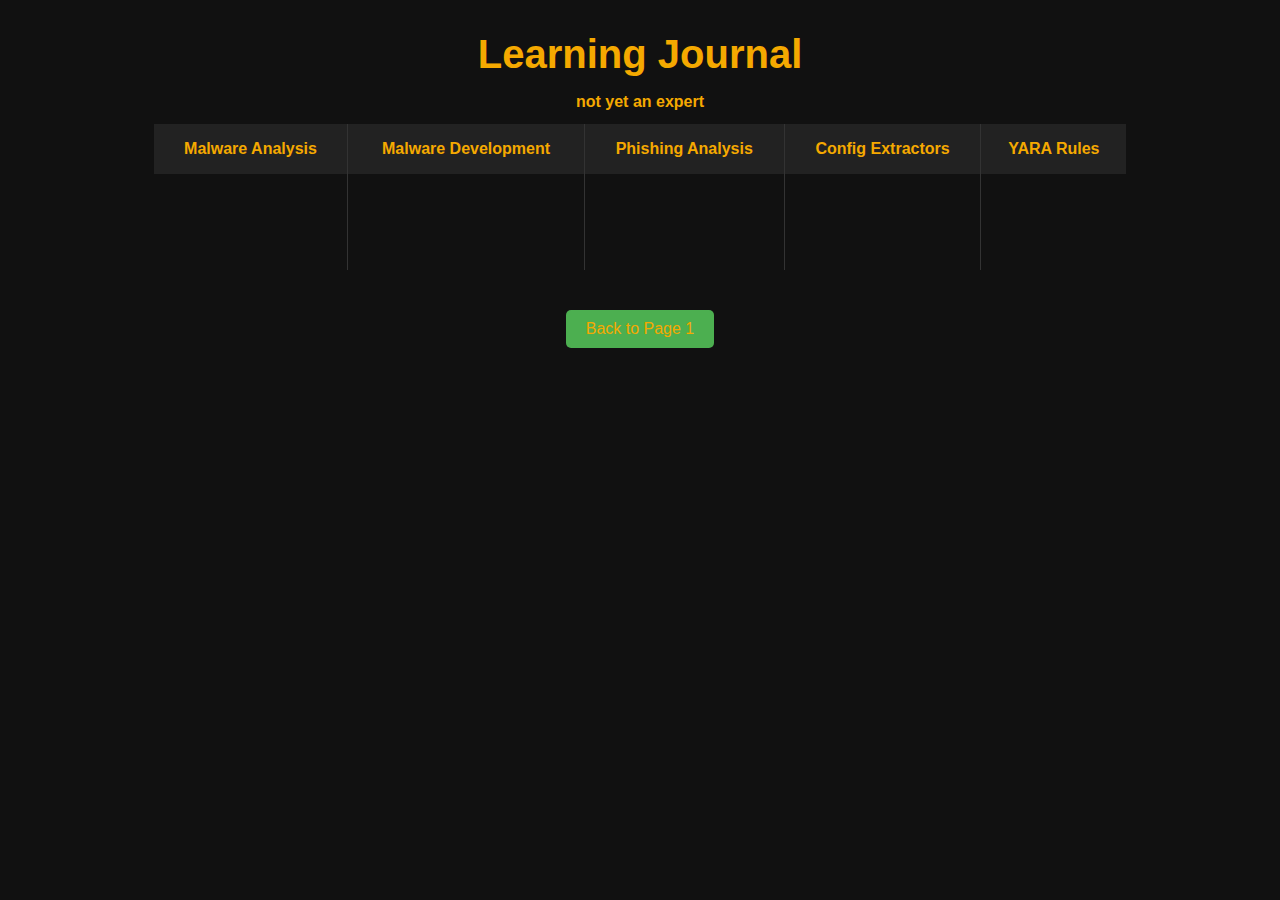
==== Page2.html @ ba6fa161 "Preparing 2nd Page" ====
<!DOCTYPE html>
<html lang="en">
<head>
  <meta charset="UTF-8">
  <meta name="viewport" content="width=device-width, initial-scale=1.0">
  <title>Learning Journal - Page 2</title>
  <link rel="stylesheet" href="style.css">
</head>
<body>
  <div class="header">
    <h1>Learning Journal</h1>
    <h2 class="subtitle">not yet an expert</h2>
  </div>
  
  <table>
    <tr>
      <th>Malware Analysis</th>
      <th>Malware Development</th>
      <th>Phishing Analysis</th>
      <th>Config Extractors</th>
      <th>YARA Rules</th>
    </tr>
    <tr>
      <td></td>
      <td></td>
      <td></td>
      <td></td>
      <td></td>
    </tr>
    <tr>
      <td></td>
      <td></td>
      <td></td>
      <td></td>
      <td></td>
    </tr>
    <tr>
      <td></td>
      <td></td>
      <td></td>
      <td></td>
      <td></td>
    </tr>
  </table>

  <div class="second-page">
    <a href="index.html" class="button">Back to Page 1</a>
  </div>
</body>
</html>
---- style.css ----
body {
  background-color: #111;
  font-family: sans-serif;
  margin: 2rem;
  color: #f5a900;
}

h1 {
  text-align: center;
  font-size: 2.5rem;
  margin-bottom: 1rem;
}

.header {
  text-align: center;
}

.subtitle {
  font-size: 16px;
}

table {
  border-collapse: collapse;
  width: 80%;
  margin: 0 auto;
}

th, td {
  padding: 16px;
  text-align: center;
  border-right: 1px solid #333;
  vertical-align: top;
}

th:last-child,
td:last-child {
  border-right: none;
}

th {
  background-color: #222;
}

a:link, a:visited {
  color: #f5a900;
  text-decoration: none;
}

a:hover {
  color: #ff9900;
}

.second-page {
  display: flex;
  justify-content: center;
  margin-top: 20px;
}

.button {
  padding: 10px 20px;
  background-color: #4CAF50;
  color: white;
  text-decoration: none;
  border-radius: 5px;
  display: inline-block;
  margin-top: 20px;
}

.button:hover {
  background-color: #45a049;
}
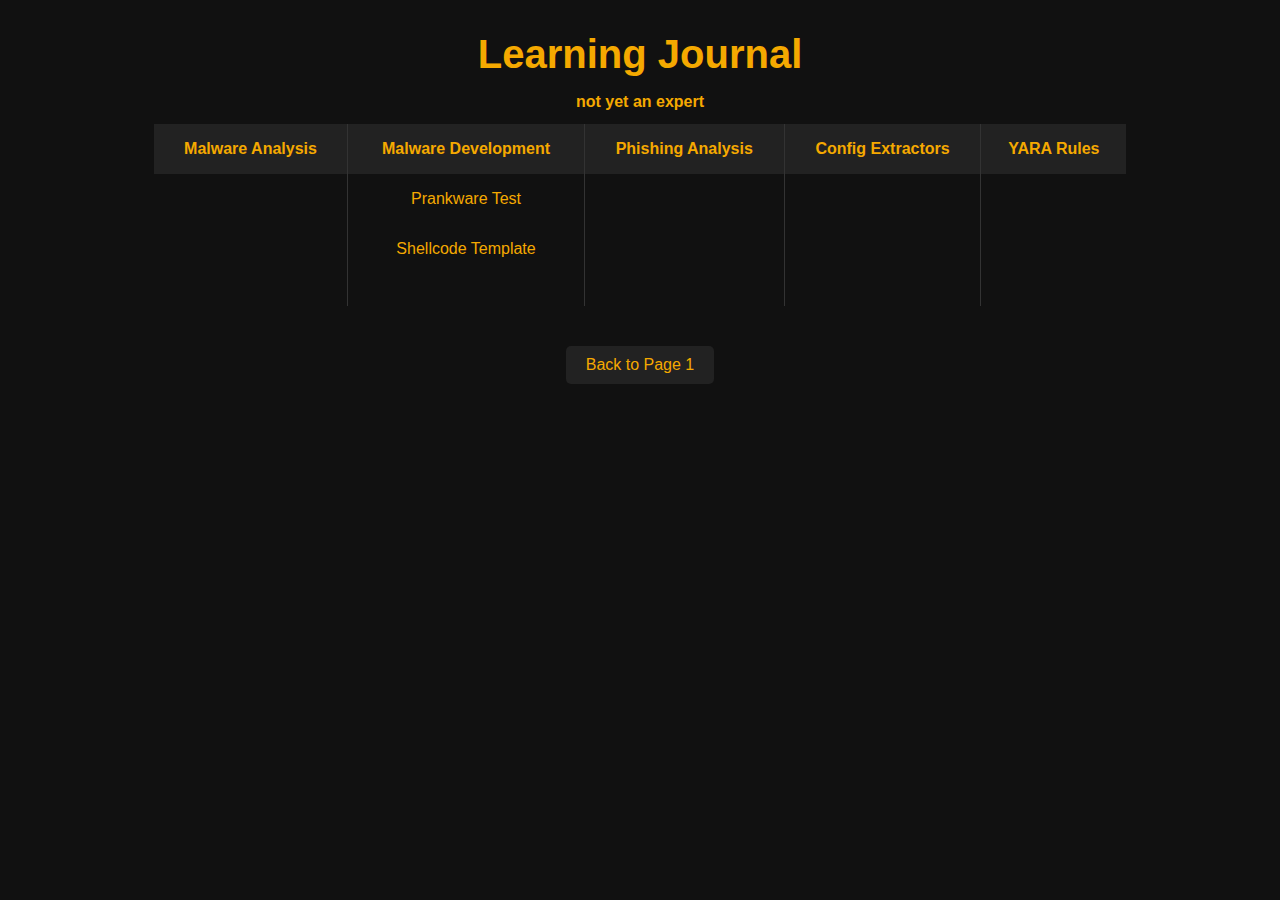
==== commit 2186110a: "format" ====
--- a/Page2.html
+++ b/Page2.html
@@ -22,14 +22,14 @@
     </tr>
     <tr>
       <td></td>
-      <td></td>
+      <td><a href="https://github.com/SherwynB/LearningJournalFiles/tree/main/Folder%20of%20Files/MalDev/Pranktest.html">Prankware Test</a></td>
       <td></td>
       <td></td>
       <td></td>
     </tr>
     <tr>
       <td></td>
-      <td></td>
+      <td><a href="https://github.com/SherwynB/LearningJournalFiles/tree/main/Folder%20of%20Files/MalDev/ShellcodeRunnerTemplate">Shellcode Template</a></td>
       <td></td>
       <td></td>
       <td></td>
--- a/style.css
+++ b/style.css
@@ -53,19 +53,25 @@
 .second-page {
   display: flex;
   justify-content: center;
+  align-items: center;
+  width: 100%;
   margin-top: 20px;
+  text-align: center;
 }
 
 .button {
   padding: 10px 20px;
-  background-color: #4CAF50;
+  background-color: #222;
   color: white;
   text-decoration: none;
   border-radius: 5px;
   display: inline-block;
   margin-top: 20px;
+  font-size: 16px;
+  text-align: center;
+  white-space: nowrap;
 }
 
 .button:hover {
-  background-color: #45a049;
+  background-color: #333;
 }
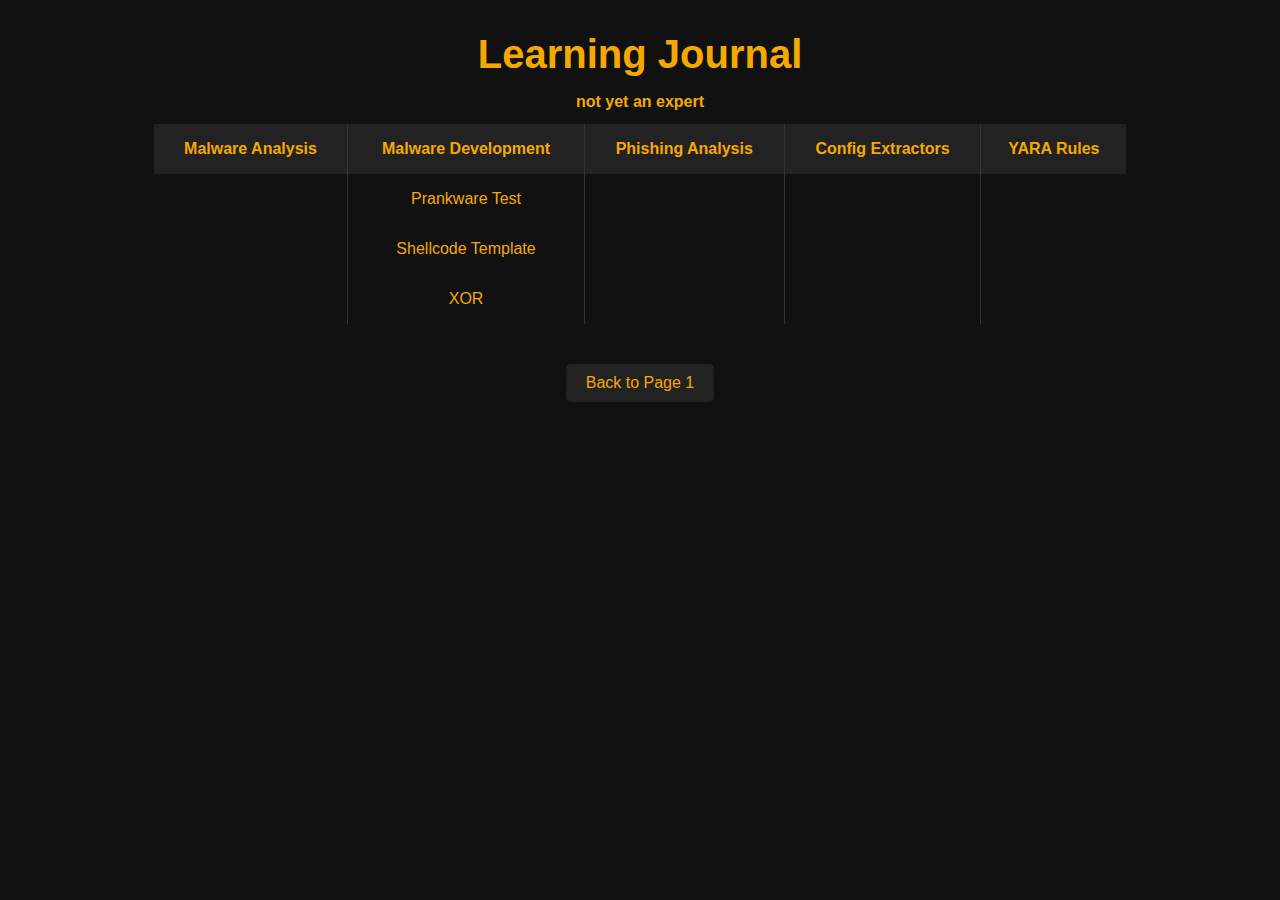
==== commit de16af2f: "added link" ====
--- a/Page2.html
+++ b/Page2.html
@@ -31,12 +31,12 @@
       <td></td>
       <td><a href="https://github.com/SherwynB/LearningJournalFiles/tree/main/Folder%20of%20Files/MalDev/ShellcodeRunnerTemplate">Shellcode Template</a></td>
       <td></td>
-      <td></td>
+      <td></td> 
       <td></td>
     </tr>
     <tr>
       <td></td>
-      <td></td>
+      <td><a href="https://github.com/SherwynB/LearningJournalFiles/tree/main/Folder%20of%20Files/MalDev/XOR">XOR</a></td>
       <td></td>
       <td></td>
       <td></td>
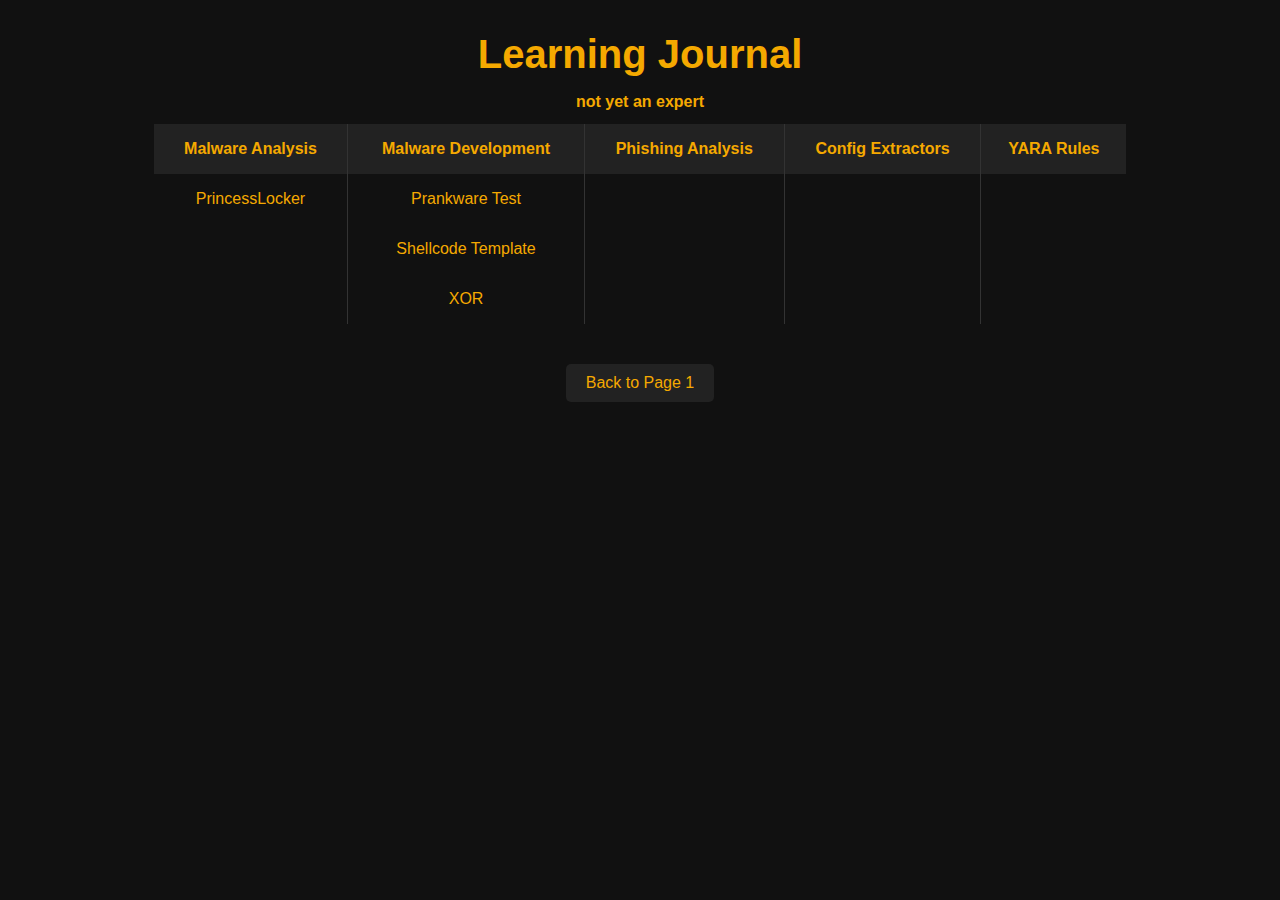
==== commit 6f497a9b: "Update Page2.html" ====
--- a/Page2.html
+++ b/Page2.html
@@ -21,7 +21,7 @@
       <th>YARA Rules</th>
     </tr>
     <tr>
-      <td></td>
+      <td><a href="https://sherwynb.github.io/LearningJournal/PrincessLocker%201%20Unpacking.pdf">PrincessLocker</a></td>
       <td><a href="https://github.com/SherwynB/LearningJournalFiles/tree/main/Folder%20of%20Files/MalDev/Pranktest.html">Prankware Test</a></td>
       <td></td>
       <td></td>
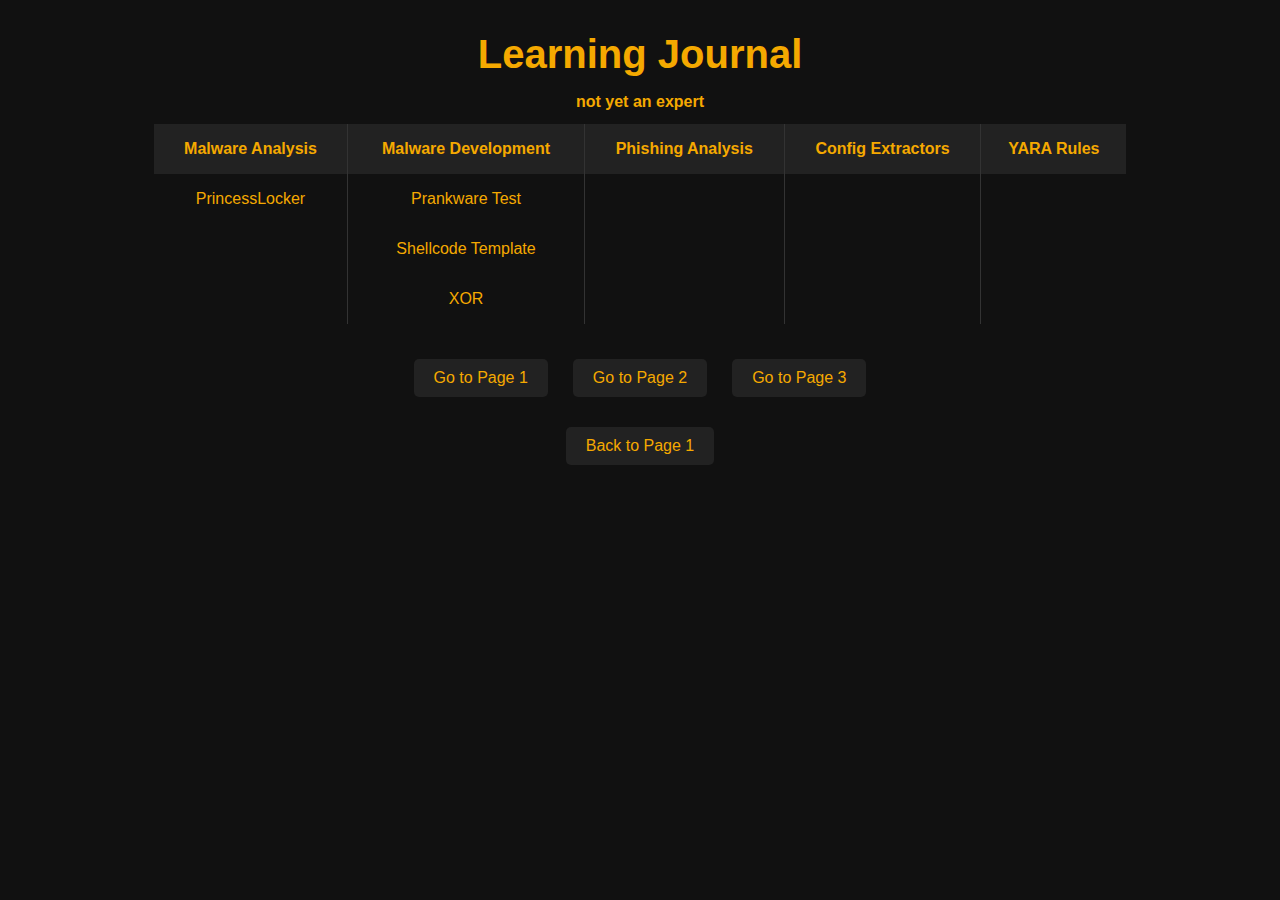
==== commit 5d0d797c: "added page 3" ====
--- a/Page2.html
+++ b/Page2.html
@@ -43,6 +43,13 @@
     </tr>
   </table>
 
+  <!-- Navigation for Pages -->
+  <div class="navigation">
+    <a href="index.html" class="button">Go to Page 1</a>
+    <a href="page2.html" class="button">Go to Page 2</a>
+    <a href="page3.html" class="button">Go to Page 3</a>
+  </div>
+
   <div class="second-page">
     <a href="index.html" class="button">Back to Page 1</a>
   </div>
--- a/style.css
+++ b/style.css
@@ -70,8 +70,16 @@
   font-size: 16px;
   text-align: center;
   white-space: nowrap;
+  margin: 5px;
 }
 
 .button:hover {
   background-color: #333;
 }
+
+.navigation {
+  display: flex;
+  justify-content: center;
+  gap: 15px;
+  margin-top: 30px;
+}
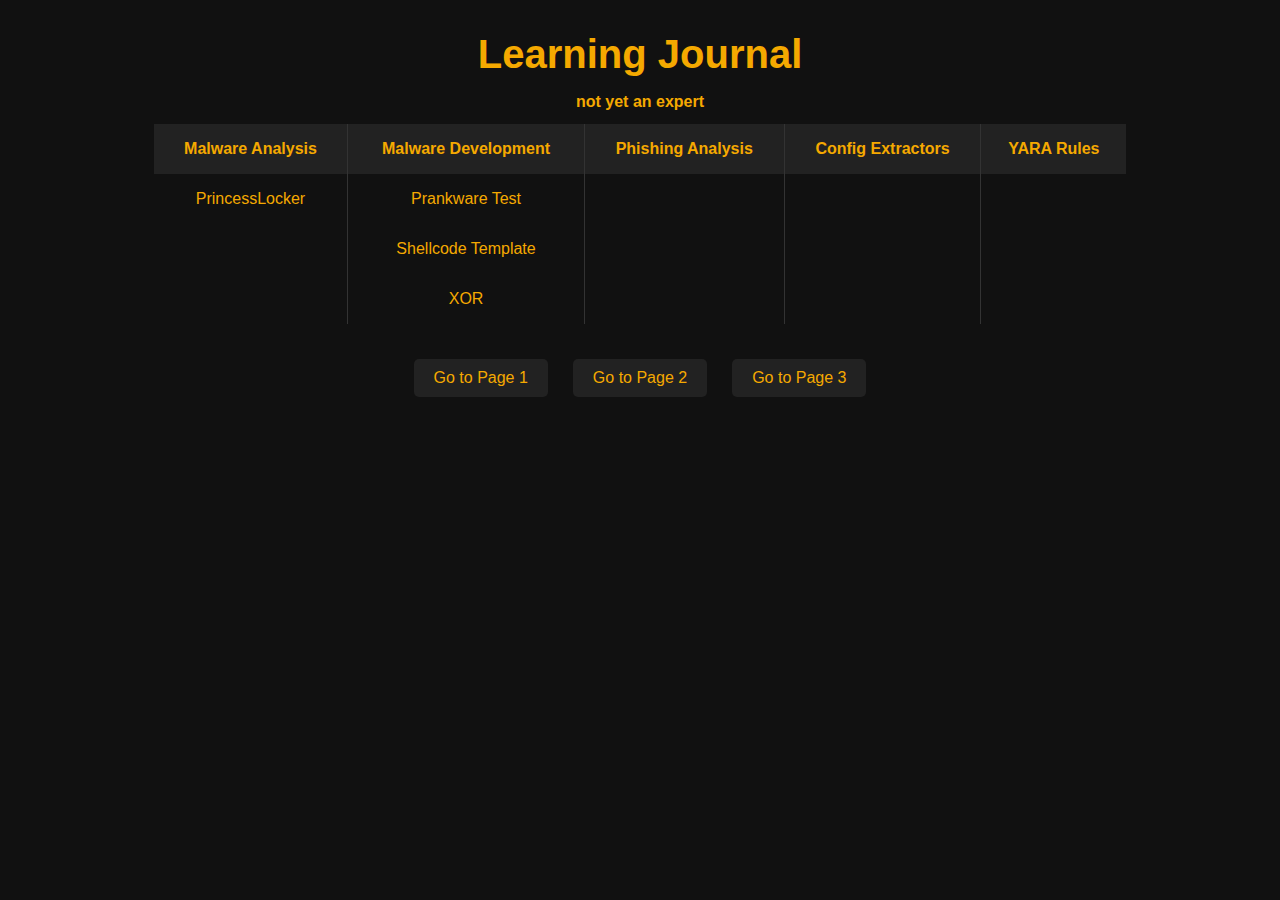
==== commit 29b08613: "update links" ====
--- a/Page2.html
+++ b/Page2.html
@@ -49,9 +49,5 @@
     <a href="page2.html" class="button">Go to Page 2</a>
     <a href="page3.html" class="button">Go to Page 3</a>
   </div>
-
-  <div class="second-page">
-    <a href="index.html" class="button">Back to Page 1</a>
-  </div>
 </body>
 </html>
--- a/style.css
+++ b/style.css
@@ -50,7 +50,7 @@
   color: #ff9900;
 }
 
-.second-page {
+.navigation {
   display: flex;
   justify-content: center;
   align-items: center;
